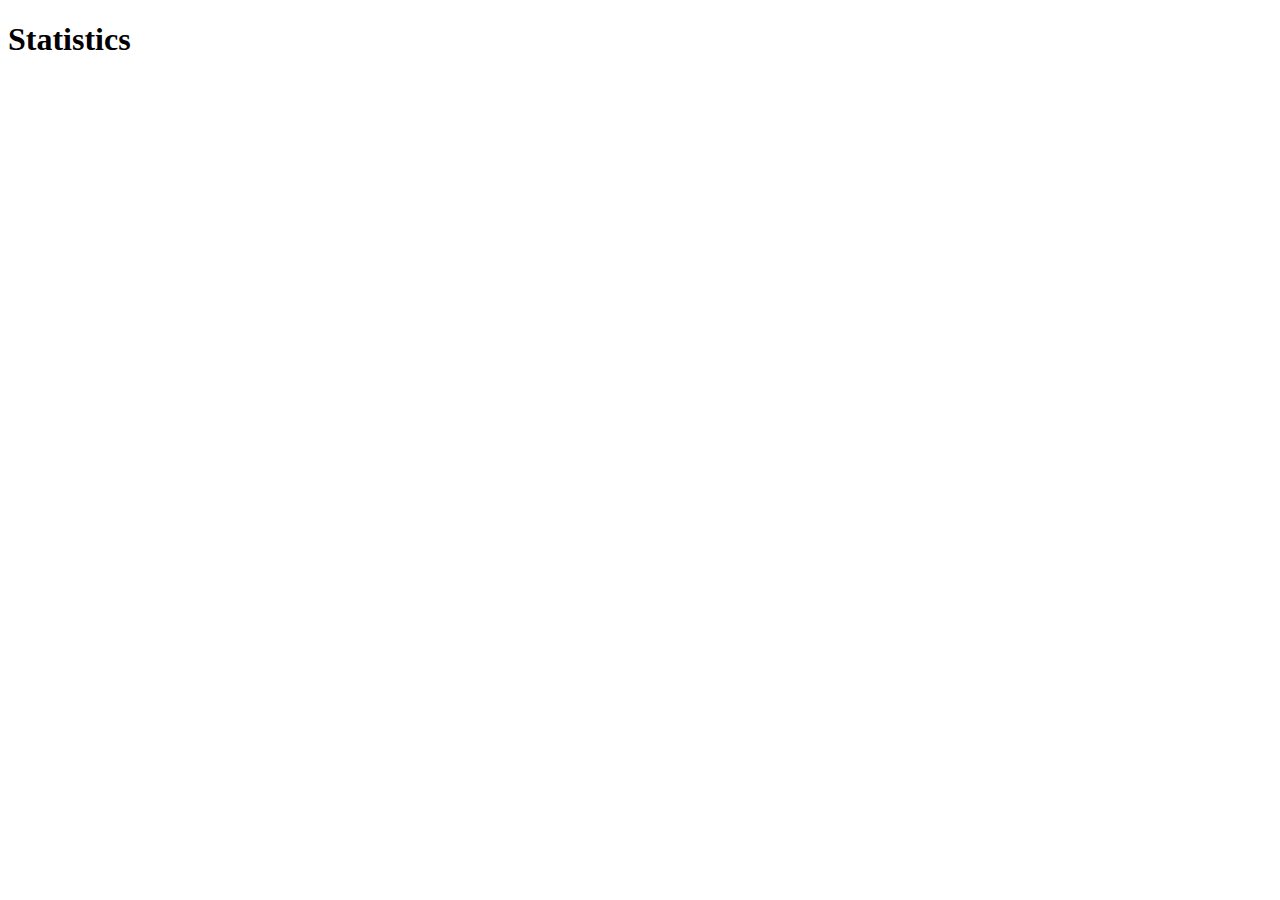
==== statistics.html @ 54ccc5a2 "new version with projects" ====
<!DOCTYPE html>
<!--[if lt IE 7]>      <html class="no-js lt-ie9 lt-ie8 lt-ie7"> <![endif]-->
<!--[if IE 7]>         <html class="no-js lt-ie9 lt-ie8"> <![endif]-->
<!--[if IE 8]>         <html class="no-js lt-ie9"> <![endif]-->
<!--[if gt IE 8]>      <html class="no-js"> <!--<![endif]-->
<html>
    <head>
        <meta charset="utf-8">
        <meta http-equiv="X-UA-Compatible" content="IE=edge">
        <title></title>
        <meta name="description" content="">
        <meta name="viewport" content="width=device-width, initial-scale=1">
        <link rel="stylesheet" href="">
    </head>
    <body>
        <h1>Statistics</h1>
        <!--[if lt IE 7]>
            <p class="browsehappy">You are using an <strong>outdated</strong> browser. Please <a href="#">upgrade your browser</a> to improve your experience.</p>
        <![endif]-->
        
        <script src="" async defer></script>
    </body>
</html>
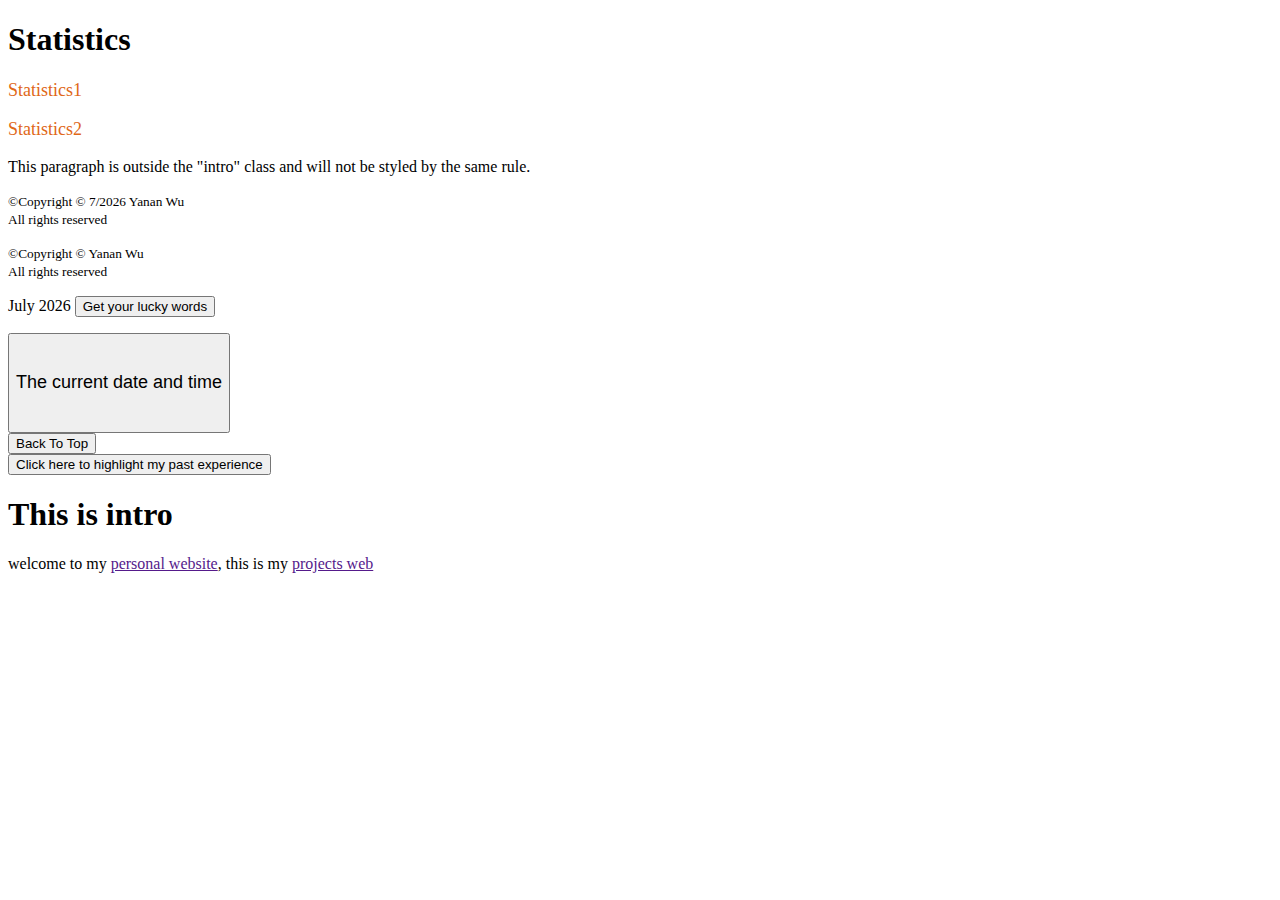
==== commit 9d8e6b99: "Add conference in menu bar" ====
--- a/statistics.html
+++ b/statistics.html
@@ -7,17 +7,102 @@
     <head>
         <meta charset="utf-8">
         <meta http-equiv="X-UA-Compatible" content="IE=edge">
-        <title></title>
-        <meta name="description" content="">
-        <meta name="viewport" content="width=device-width, initial-scale=1">
-        <link rel="stylesheet" href="">
+        <title>Statistics</title>
+        <style>
+            .intro p {
+                color: rgb(224, 104, 24); 
+                font-size: 18px;
+            }
+        </style>
     </head>
     <body>
         <h1>Statistics</h1>
-        <!--[if lt IE 7]>
-            <p class="browsehappy">You are using an <strong>outdated</strong> browser. Please <a href="#">upgrade your browser</a> to improve your experience.</p>
-        <![endif]-->
         
-        <script src="" async defer></script>
+        <div class="intro">
+            <p>Statistics1 </p>
+            <p>Statistics2</p>
+
+        </div>
+    
+        <p>This paragraph is outside the "intro" class and will not be styled by the same rule.</p>
+
+
+<!-- Javascript Update time automatically -->
+        <p><small>&copy;Copyright &copy;
+            <script>document.write(new Date().getMonth() + 1 + '/' + new Date().getFullYear());</script>
+            Yanan Wu <br> All rights reserved</small></p>
+
+
+<!-- Javascript Update time automatically -->
+        <p><small>&copy;Copyright &copy;
+            <script>document.write(new Date().toLocalString('en-US', {month:'short'})+ '/'+ new Date getMonth() + 1 + '/' + new Date().getFullYear());</script>
+            Yanan Wu <br> All rights reserved</small></p>
+
+<!-- Javascript get instead of number the whole name month -->
+            <script>
+                const today = new Date();
+                const monthNames = ["January", "February", "March", "April", "May", "June", "July", "August", "September", "October", "November", "December"];
+                const month = monthNames[today.getMonth()]; // getMonth() returns 0-based index
+                document.write(month + ' ' + today.getFullYear());
+              </script>
+
+
+                        <!-- Add JavaScript to make the button functional. This script will listen for the click event and display a message -->
+                        <button onclick = "document.getElementById('lucky').textContent='You are the BEST One'";>Get your lucky words</button>
+                        <p id = "lucky"></p>
+
+
+                        <button onclick= "this.textContent = Date()" style="height: 100px;font-size: large;">The current date and time</button>
+
+                        <div> <button id ="backtoTop">Back To Top</button>
+                        </div>
+                        
+                <!-- store below script in external js -->
+                        <script>
+                            const backButton = document.getElementById('backtoTop');
+                        backButton.onclick = function(){
+                            window.scrollTo({
+                                top: 0,
+                                behavior:'smooth'
+                            })
+                        };
+                        </script>
+                        
+
+                        <button class='change_bk' style="height:1000px, width: 250px;">
+                            Click here to highlight my past experience</button>
+
+                        <div id="change_color">
+                            <h1>This is intro</h1>
+                            <p style="font: size 50px";>welcome to my <a href="">personal website</a>,
+                                this is my <a href="">projects web</a> </p>
+                        </div>
+
+
+                        <style>
+                            .highlight_e {
+                        background-color: yellow; /* Change to your desired background color */ }
+                        </style>
+<!-- Javascript -->
+                        <script>
+                            const changebutton = document.querySelector(".change_bk");
+                            const past_experience =  document.querySelectorAll("#change_color p a");
+
+                            let back_g = true;
+
+                                changebutton.onclick = function(){
+                                    past_experience.forEach(link => {
+                                        if (back_g){
+                                            link.classList.add("highlight_e");
+                                        } else{
+                                            link.classList.remove("highlight_e");
+                                        }
+                                    })
+                                    back_g = !back_g;
+}
+                        </script>
+                       
+    </body>
+    </html>
     </body>
 </html>